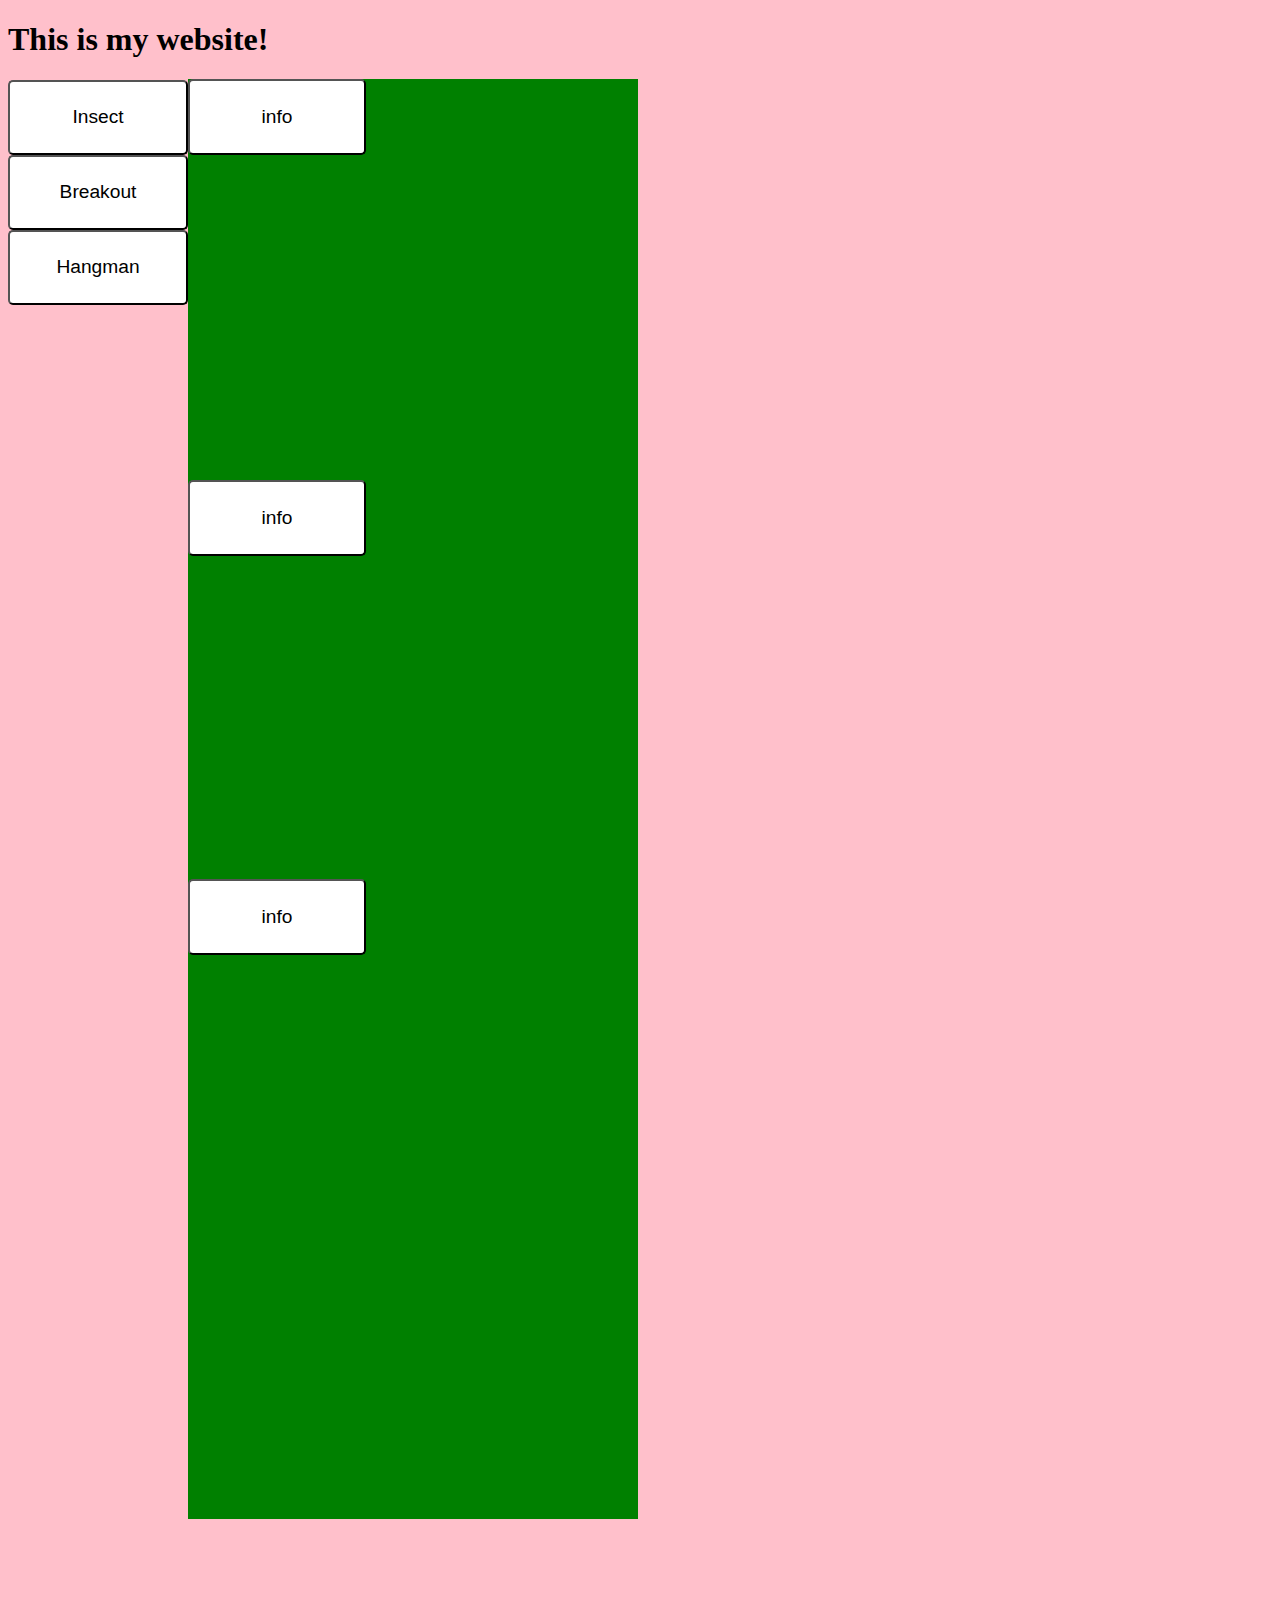
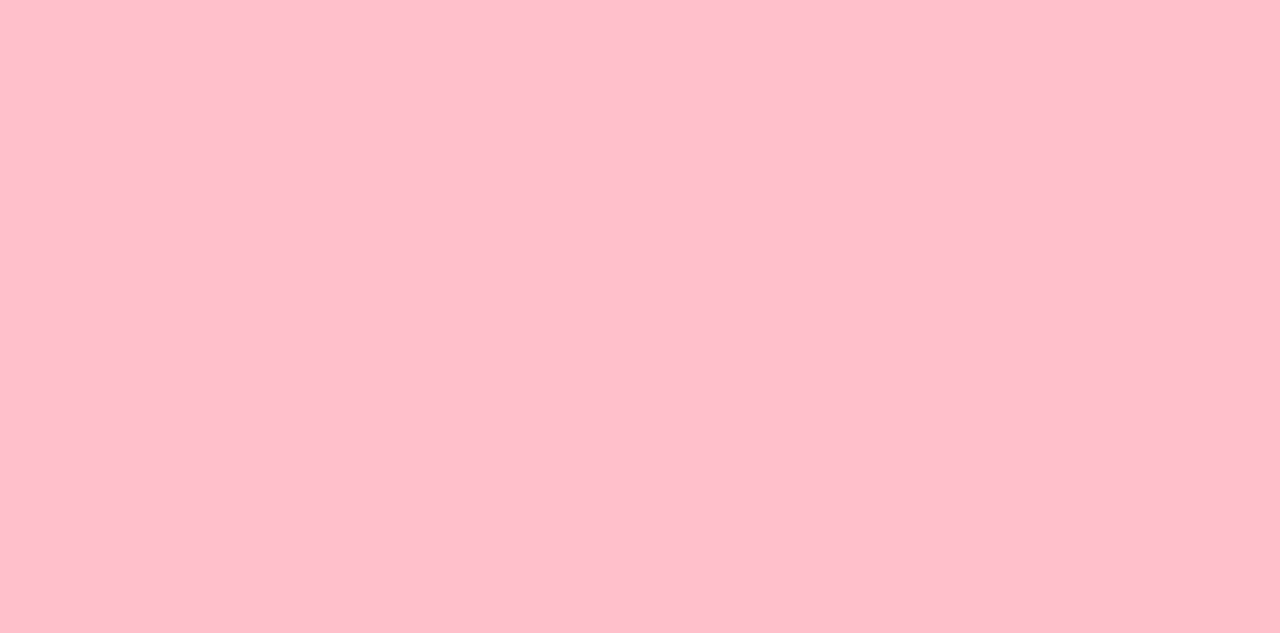
==== index.html @ c1d019c3 "Mon, May 20, 2024, 7:22 PM -07:00" ====
<!DOCTYPE html>
<html lang="en">
<head>
    <meta charset="UTF-8">
    <meta name="viewport" content="width=device-width, initial-scale=1.0">
    <title>website2</title>
    <link rel="stylesheet" href="css/index.css">
</head>
<body>
    <h1>This is my website!</h1>
    <div class="gamebut" id="insect">
      <a href = "insect.html"><button class="btn">Insect</button></a>
    </div>
    <div class="gamebut" id="break">
        <a href = "breakout.html"><button class="btn">Breakout</button></a>
    </div>
    <div class="gamebut" id="hang">
        <a href = "hangman.html"><button class="btn">Hangman</button></a>
    </div>
    <div class="ins">
        <div class="input1">This Game</div>
        <button class="btn1">info</button>
    </div>
    <div class="br">
        <div class="input2">This Game</div>
        <button class="btn2">info</button>
    </div>
    <div class="ha">
        <div class="input3">This </div>
        <button class="btn3">info</button>
    </div>

</body>
    <script src="js/index.js"></script>
</html>
---- css/index.css ----
* {
    text-decoration: none;
}

.btn {
    position: relative;
    background-color: white;
    cursor: pointer;
    border-radius: 5px;
    font-size: 1.2rem;
    width: 180px;
    height: 75px;
    text-align: center;
}

body {
    position: relative;
    background-color: pink;
    justify-content: center;
    align-items: center;
  }

.title {
    text-color: red;
    background-color: green;
}

.ins {
    background-color: green;
    position: relative;
    top: -226px;
    left: 180px;
    width: 50vh;
    height: 50vw;
}

.ins.active .input1 {

    font-size: 4px;
    overflow-wrap: break-word;
    z-index: 3;
    position: relative;
    top: 2px;
    background-color: white;
    cursor: pointer;
    border-radius: 5px;
    font-size: 1.2rem;
    width: 400px;
    height: 73px;
    text-align: center;
    display: flex;
    align-items: center;
    justify-content: center;
    outline: 2px solid black;
}



.input1 {
    z-index: 0;
    position: relative;
    top: 10px;
    background-color: white;
    cursor: pointer;
    border-radius: 5px;
    font-size: 1.2rem;
    width: 178px;
    height: 50px;
    text-align: center;
    display: flex;
    align-items: center;
    justify-content: center;

}

.btn1 {
    z-index: 3;
    position: absolute;
    top: 0;
    left: 0;
    background-color: white;
    cursor: pointer;
    border-radius: 5px;
    font-size: 1.2rem;
    width: 178px;
    height: 76px;
    text-align: center;

}

.ins.active .btn1 {
    z-index: 4;
    position: absolute;
    top: 0;
    left: 400px;
    background-color: white;
    cursor: pointer;
    border-radius: 5px;
    font-size: 1.2rem;
    width: 178px;
    height: 76px;
    text-align: center;

}

.br {
    background-color: green;
    position: relative;
    top: -465px;
    left: 180px;
    width: 50vh;
    height: 50vw;
}

.br.active .input2 {

    font-size: 4px;
    overflow-wrap: break-word;
    z-index: 3;
    position: relative;
    top: 2px;
    background-color: white;
    cursor: pointer;
    border-radius: 5px;
    font-size: 1.2rem;
    width: 400px;
    height: 73px;
    text-align: center;
    display: flex;
    align-items: center;
    justify-content: center;
    outline: 2px solid black;
}



.input2 {
    z-index: 0;
    position: relative;
    top: 10px;
    background-color: white;
    cursor: pointer;
    border-radius: 5px;
    font-size: 1.2rem;
    width: 178px;
    height: 50px;
    text-align: center;
    display: flex;
    align-items: center;
    justify-content: center;

}

.btn2 {
    z-index: 3;
    position: absolute;
    top: 0;
    left: 0;
    background-color: white;
    cursor: pointer;
    border-radius: 5px;
    font-size: 1.2rem;
    width: 178px;
    height: 76px;
    text-align: center;

}

.br.active .btn2 {
    z-index: 4;
    position: absolute;
    top: 0;
    left: 400px;
    background-color: white;
    cursor: pointer;
    border-radius: 5px;
    font-size: 1.2rem;
    width: 178px;
    height: 76px;
    text-align: center;

}

.ha {
    background-color: green;
    position: relative;
    top: -706px;
    left: 180px;
    width: 50vh;
    height: 50vw;
}

.ha.active .input3 {

    font-size: 4px;
    overflow-wrap: break-word;
    z-index: 3;
    position: relative;
    top: 2px;
    background-color: white;
    cursor: pointer;
    border-radius: 5px;
    font-size: 1.2rem;
    width: 400px;
    height: 73px;
    text-align: center;
    display: flex;
    align-items: center;
    justify-content: center;
    outline: 2px solid black;
}



.input3 {
    z-index: 0;
    position: relative;
    top: 10px;
    background-color: white;
    cursor: pointer;
    border-radius: 5px;
    font-size: 1.2rem;
    width: 178px;
    height: 50px;
    text-align: center;
    display: flex;
    align-items: center;
    justify-content: center;

}

.btn3 {
    z-index: 3;
    position: absolute;
    top: 0;
    left: 0;
    background-color: white;
    cursor: pointer;
    border-radius: 5px;
    font-size: 1.2rem;
    width: 178px;
    height: 76px;
    text-align: center;

}

.ha.active .btn3 {
    z-index: 4;
    position: absolute;
    top: 0;
    left: 400px;
    background-color: white;
    cursor: pointer;
    border-radius: 5px;
    font-size: 1.2rem;
    width: 178px;
    height: 76px;
    text-align: center;

}
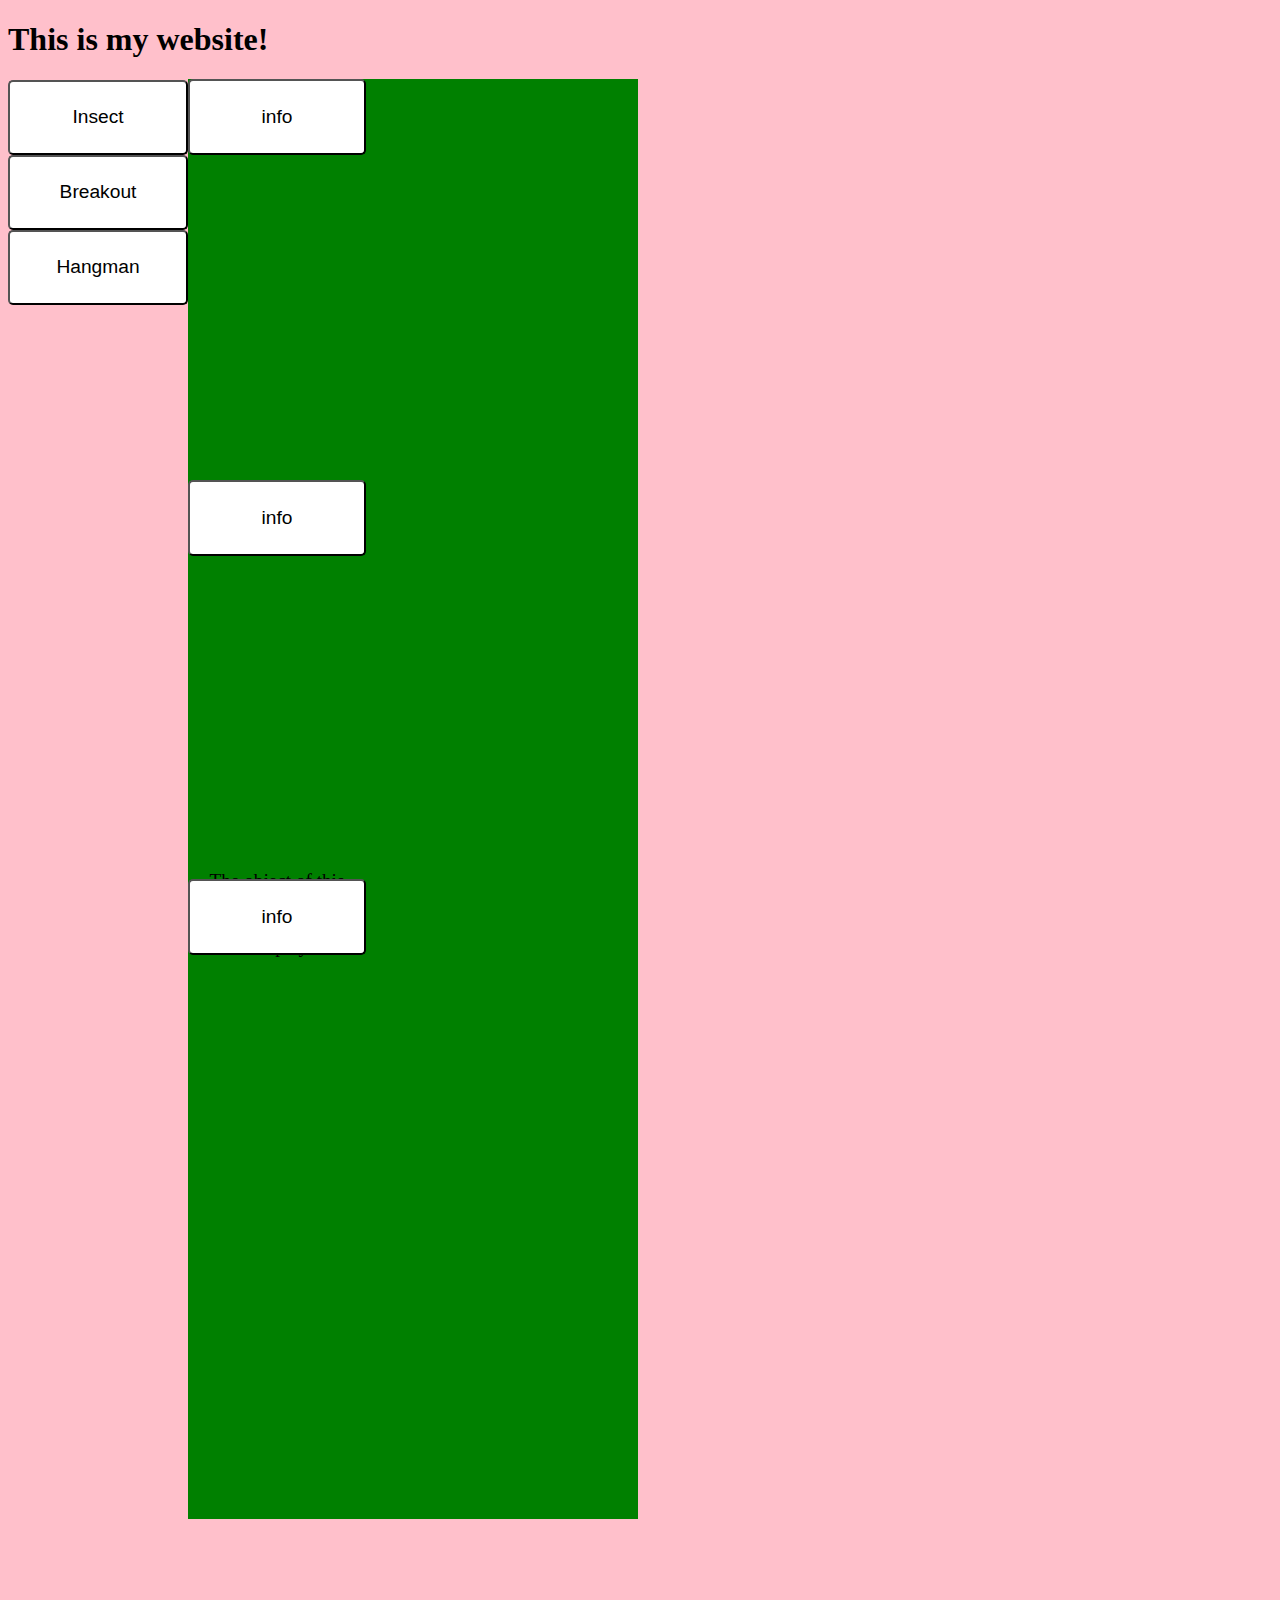
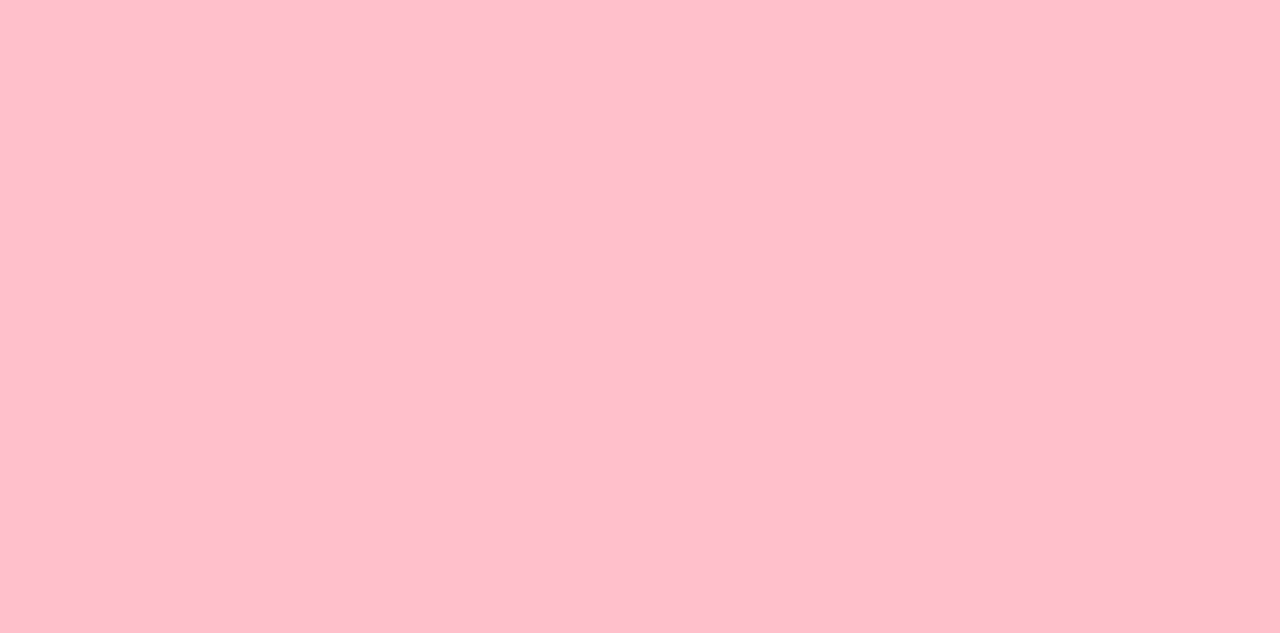
==== commit 6db52d2a: "Mon, May 20, 2024, 7:23 PM -07:00" ====
--- a/index.html
+++ b/index.html
@@ -22,11 +22,11 @@
         <button class="btn1">info</button>
     </div>
     <div class="br">
-        <div class="input2">This Game</div>
+        <div class="input2"></div>
         <button class="btn2">info</button>
     </div>
     <div class="ha">
-        <div class="input3">This </div>
+        <div class="input3">The object of this game is to guess the word that is prompted to the player.</div>
         <button class="btn3">info</button>
     </div>
 
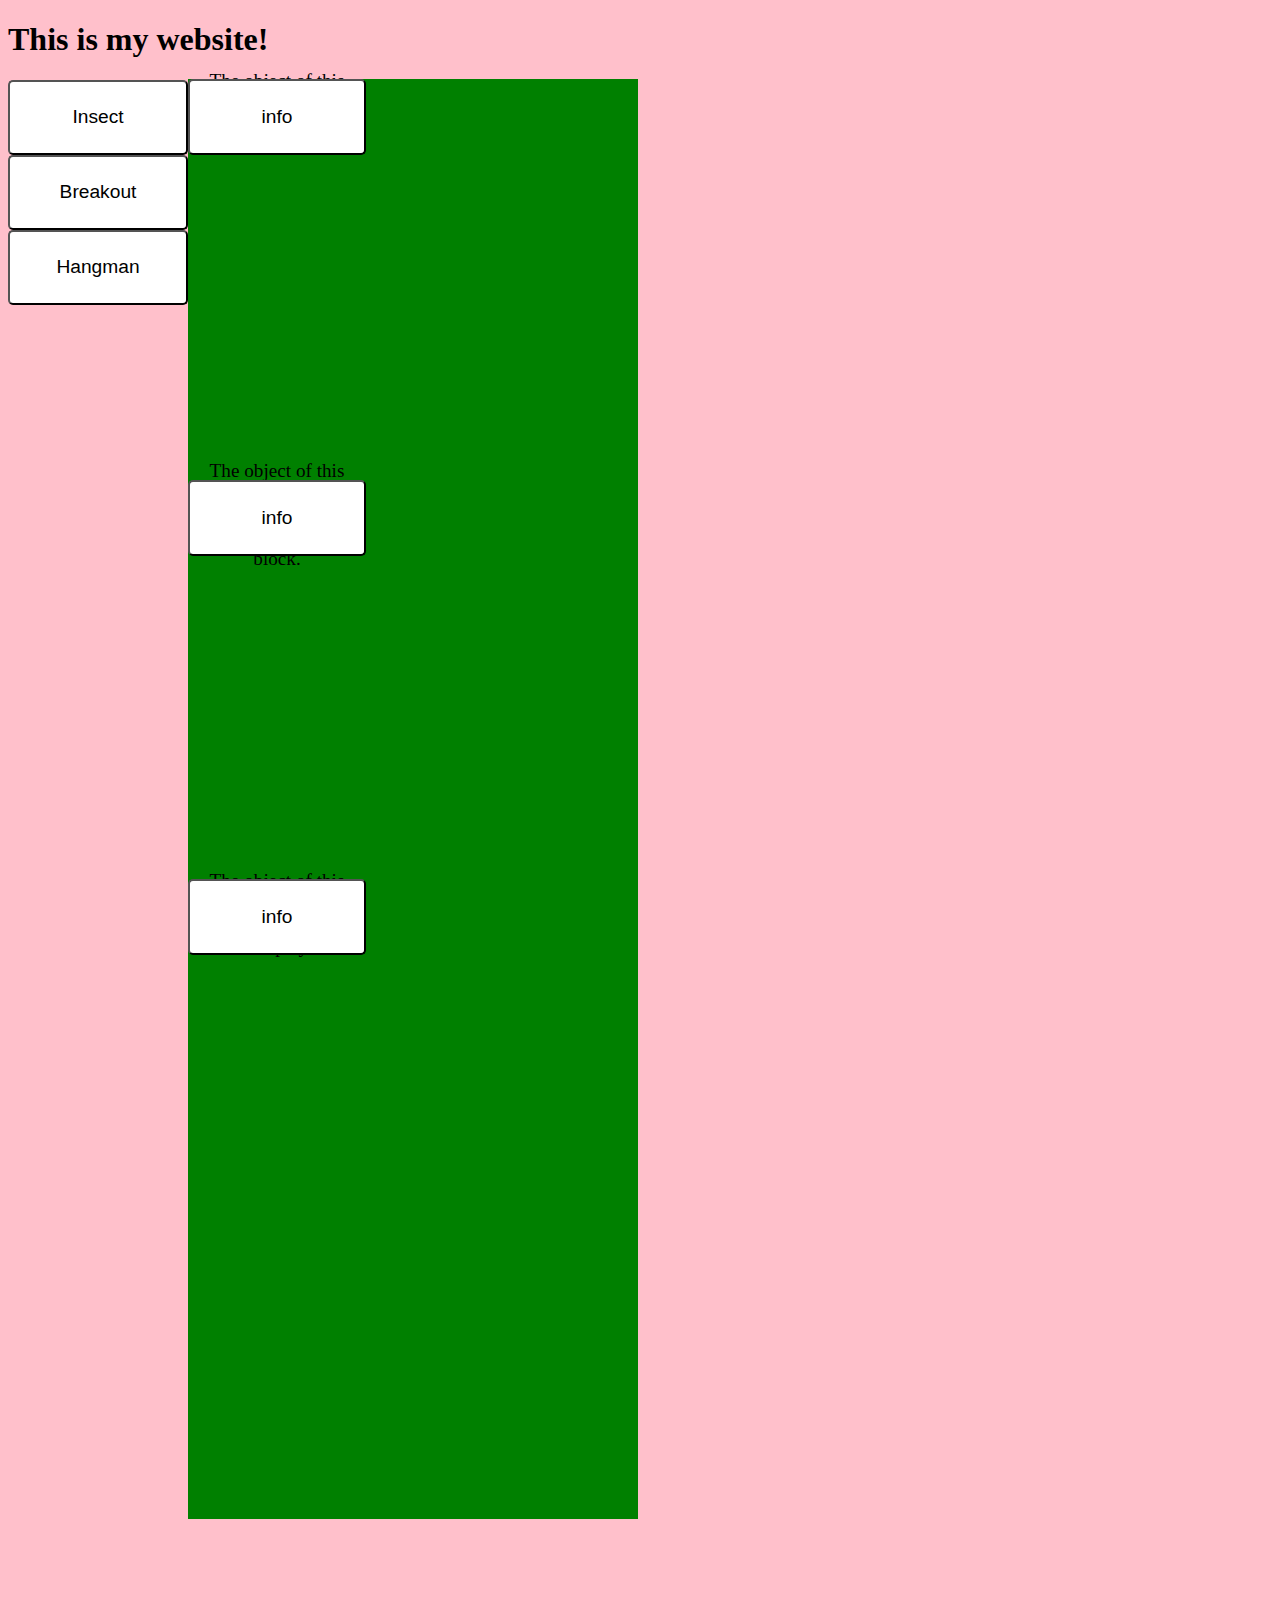
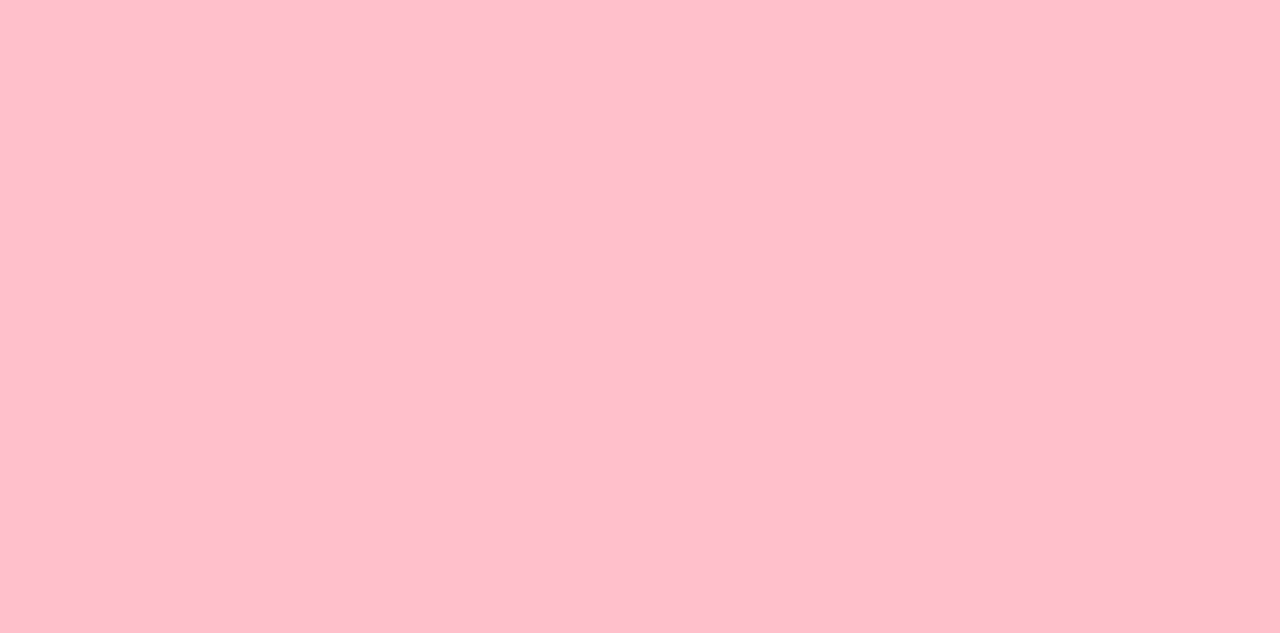
==== commit 0219a74f: "Mon, May 20, 2024, 7:26 PM -07:00" ====
--- a/index.html
+++ b/index.html
@@ -18,11 +18,11 @@
         <a href = "hangman.html"><button class="btn">Hangman</button></a>
     </div>
     <div class="ins">
-        <div class="input1">This Game</div>
+        <div class="input1">The object of this game is to catch 60 bugs before 30 seconds.</div>
         <button class="btn1">info</button>
     </div>
     <div class="br">
-        <div class="input2"></div>
+        <div class="input2">The object of this game is to keep the ball going while getting rid of each block.</div>
         <button class="btn2">info</button>
     </div>
     <div class="ha">
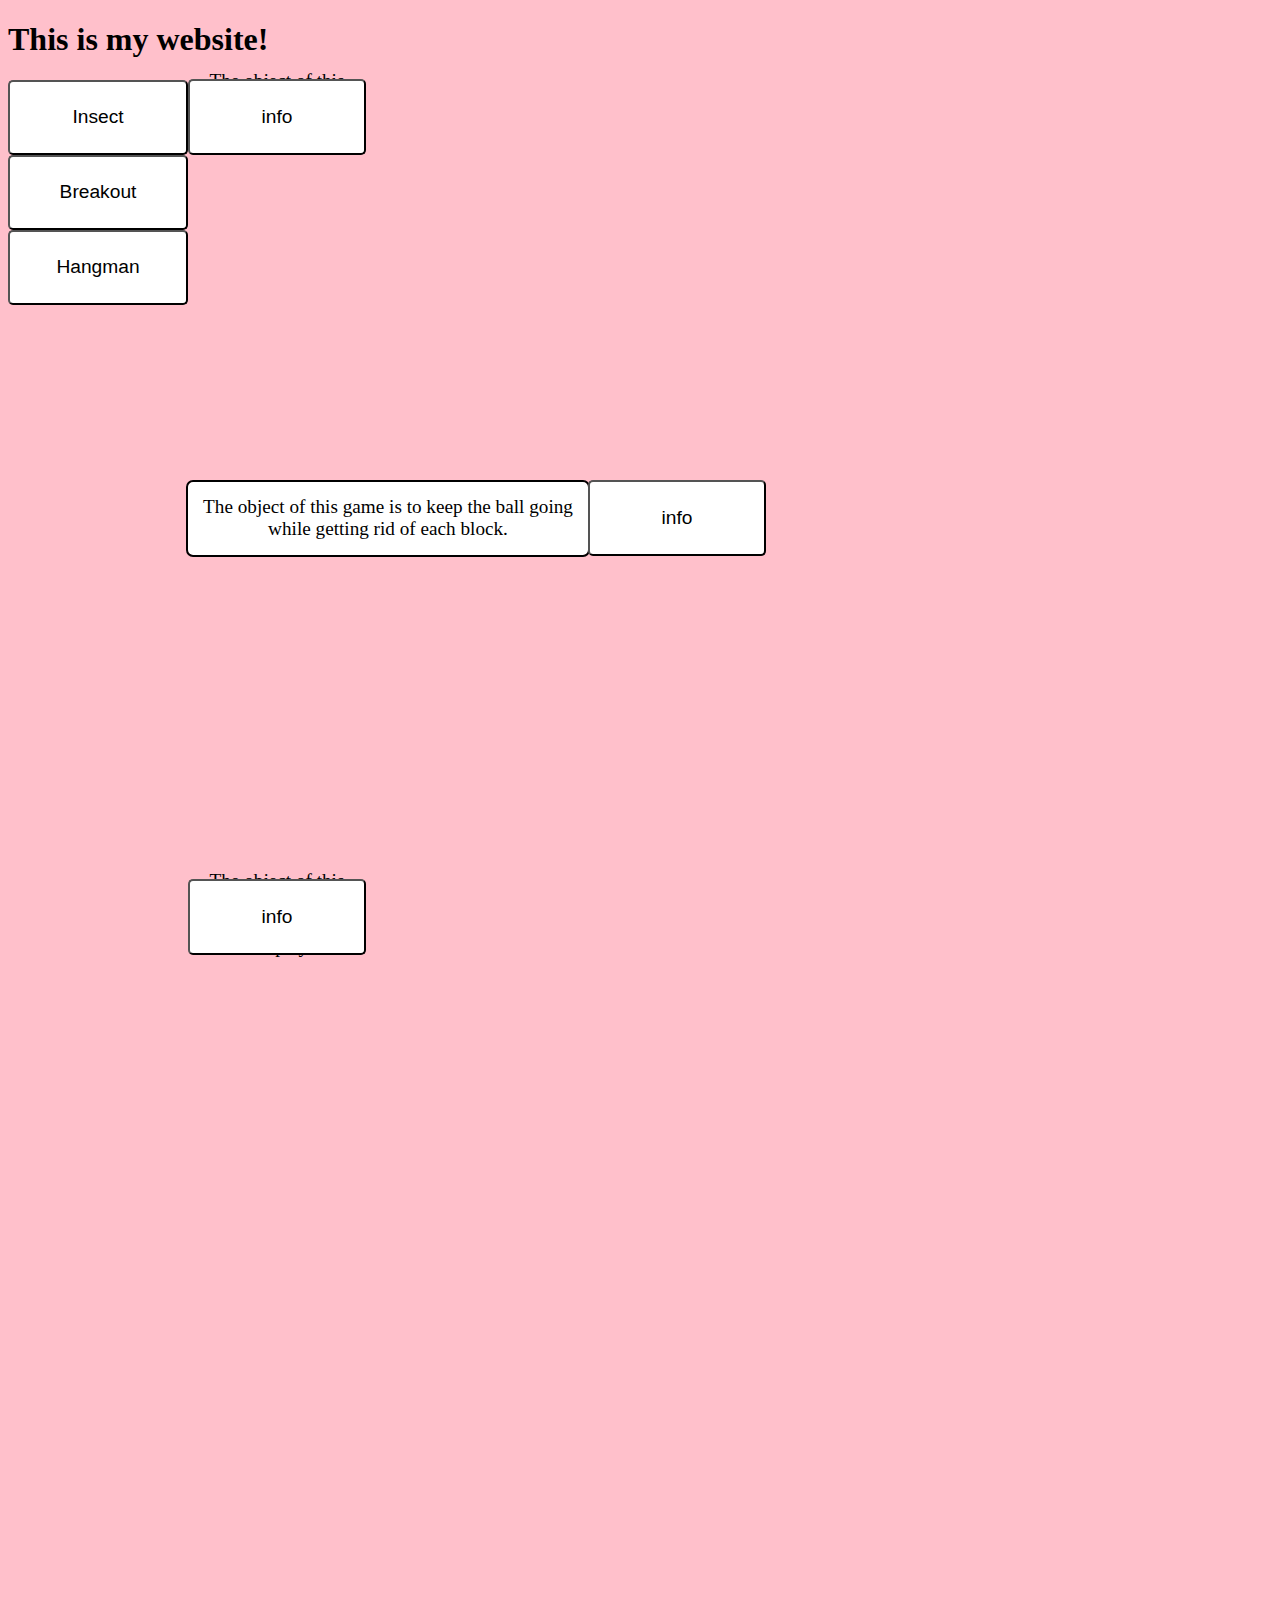
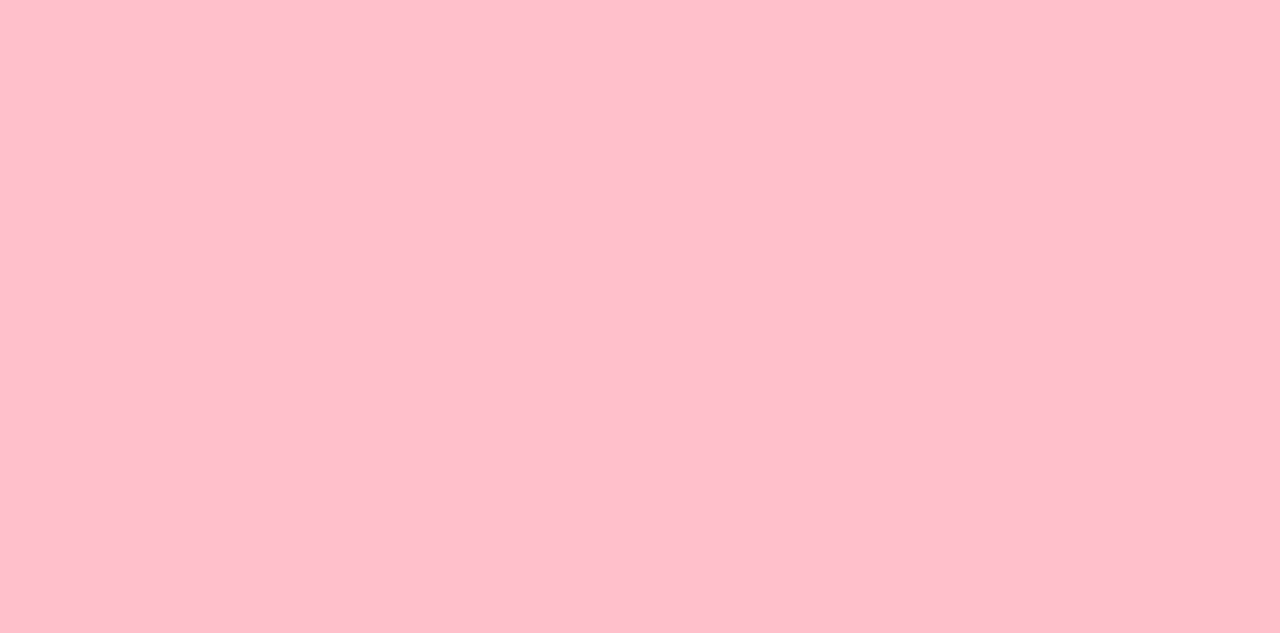
==== commit 9cc8a503: "Mon, May 20, 2024, 7:33 PM -07:00" ====
--- a/index.html
+++ b/index.html
@@ -21,7 +21,7 @@
         <div class="input1">The object of this game is to catch 60 bugs before 30 seconds.</div>
         <button class="btn1">info</button>
     </div>
-    <div class="br">
+    <div class="br active">
         <div class="input2">The object of this game is to keep the ball going while getting rid of each block.</div>
         <button class="btn2">info</button>
     </div>
--- a/css/index.css
+++ b/css/index.css
@@ -22,11 +22,9 @@
 
 .title {
     text-color: red;
-    background-color: green;
 }
 
 .ins {
-    background-color: green;
     position: relative;
     top: -226px;
     left: 180px;
@@ -104,7 +102,6 @@
 }
 
 .br {
-    background-color: green;
     position: relative;
     top: -465px;
     left: 180px;
@@ -113,8 +110,7 @@
 }
 
 .br.active .input2 {
-
-    font-size: 4px;
+    font-size: 400px;
     overflow-wrap: break-word;
     z-index: 3;
     position: relative;
@@ -135,6 +131,7 @@
 
 
 .input2 {
+
     z-index: 0;
     position: relative;
     top: 10px;
@@ -182,7 +179,6 @@
 }
 
 .ha {
-    background-color: green;
     position: relative;
     top: -706px;
     left: 180px;
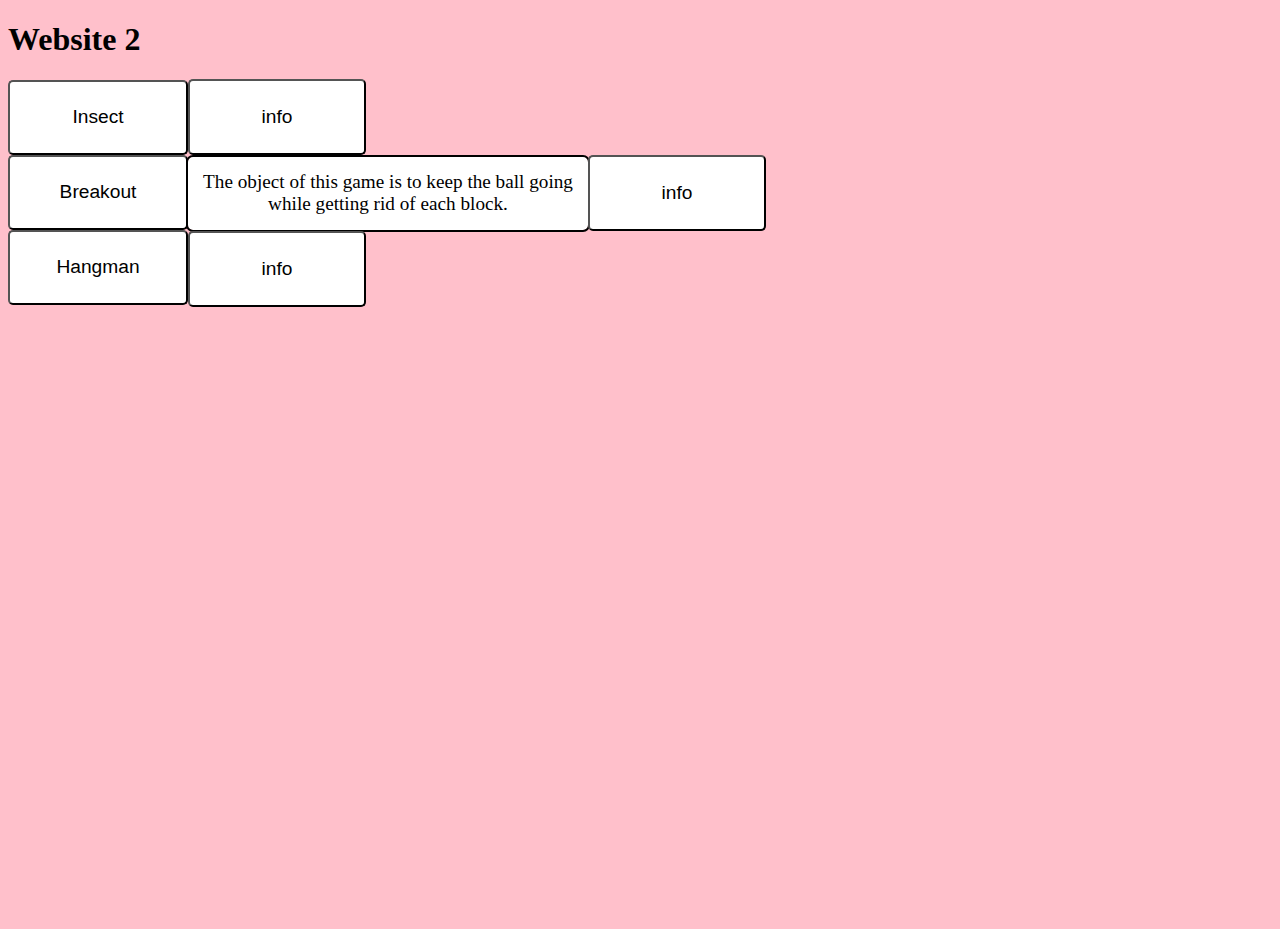
==== commit 8a98094c: "Mon, May 20, 2024, 7:53 PM -07:00" ====
--- a/index.html
+++ b/index.html
@@ -7,7 +7,7 @@
     <link rel="stylesheet" href="css/index.css">
 </head>
 <body>
-    <h1>This is my website!</h1>
+    <h1>Website 2</h1>
     <div class="gamebut" id="insect">
       <a href = "insect.html"><button class="btn">Insect</button></a>
     </div>
--- a/css/index.css
+++ b/css/index.css
@@ -14,10 +14,13 @@
 }
 
 body {
+
     position: relative;
     background-color: pink;
     justify-content: center;
     align-items: center;
+    height: 100vh;
+
   }
 
 .title {
@@ -29,12 +32,10 @@
     top: -226px;
     left: 180px;
     width: 50vh;
-    height: 50vw;
+    height: 76px;
 }
 
 .ins.active .input1 {
-
-    font-size: 4px;
     overflow-wrap: break-word;
     z-index: 3;
     position: relative;
@@ -61,7 +62,7 @@
     background-color: white;
     cursor: pointer;
     border-radius: 5px;
-    font-size: 1.2rem;
+    font-size: .5rem;
     width: 178px;
     height: 50px;
     text-align: center;
@@ -103,14 +104,14 @@
 
 .br {
     position: relative;
-    top: -465px;
+    top: -226px;
     left: 180px;
     width: 50vh;
-    height: 50vw;
+    height: 76px;
+
 }
 
 .br.active .input2 {
-    font-size: 400px;
     overflow-wrap: break-word;
     z-index: 3;
     position: relative;
@@ -138,7 +139,7 @@
     background-color: white;
     cursor: pointer;
     border-radius: 5px;
-    font-size: 1.2rem;
+    font-size: .5rem;
     width: 178px;
     height: 50px;
     text-align: center;
@@ -179,16 +180,14 @@
 }
 
 .ha {
-    position: relative;
-    top: -706px;
+
+    position: relative;
+    top: -226px;
     left: 180px;
-    width: 50vh;
-    height: 50vw;
 }
 
 .ha.active .input3 {
 
-    font-size: 4px;
     overflow-wrap: break-word;
     z-index: 3;
     position: relative;
@@ -215,7 +214,7 @@
     background-color: white;
     cursor: pointer;
     border-radius: 5px;
-    font-size: 1.2rem;
+    font-size: .5rem;
     width: 178px;
     height: 50px;
     text-align: center;
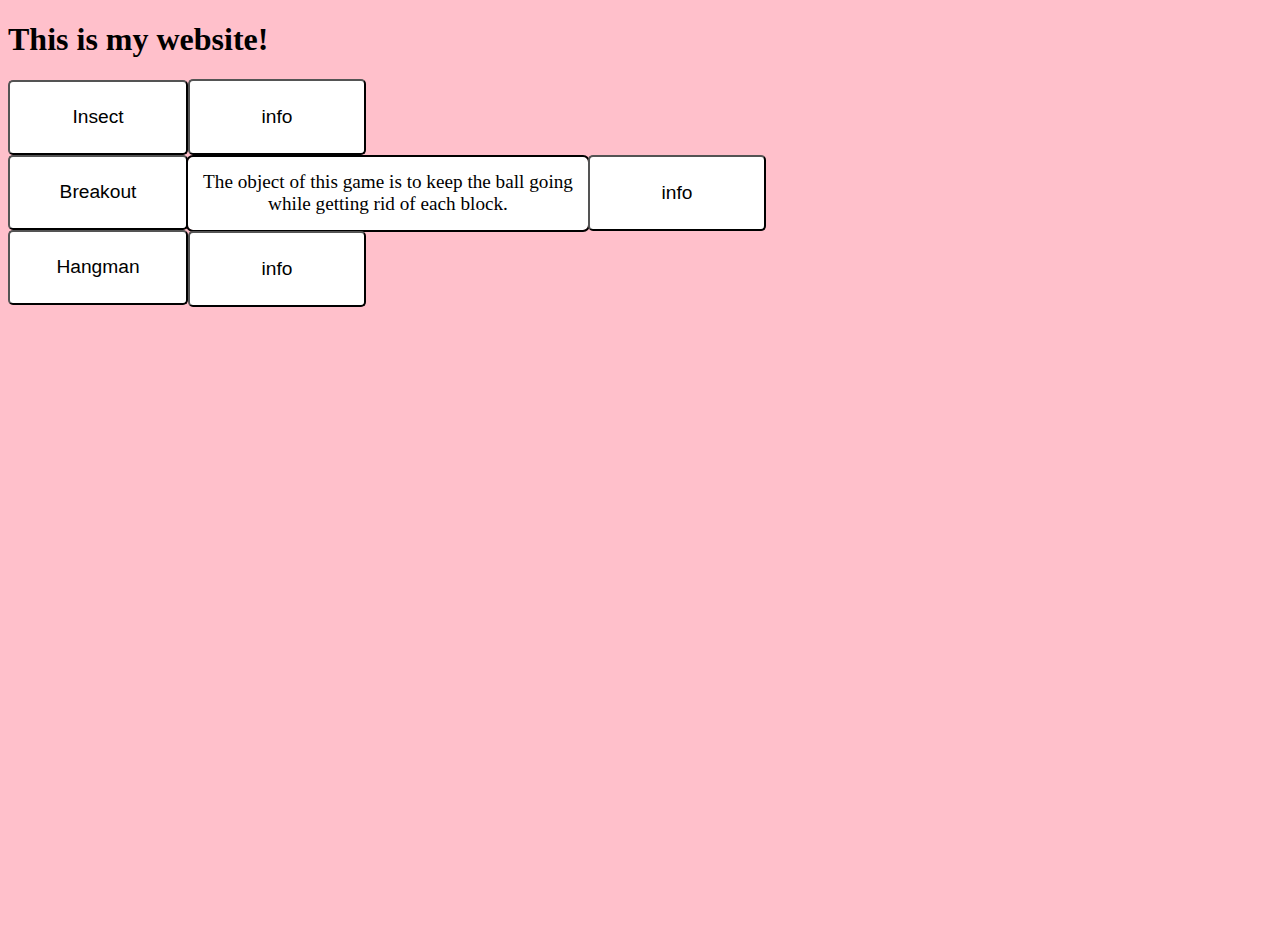
==== commit 8663e419: "Mon, May 20, 2024, 7:54 PM -07:00" ====
--- a/index.html
+++ b/index.html
@@ -7,7 +7,7 @@
     <link rel="stylesheet" href="css/index.css">
 </head>
 <body>
-    <h1>Website 2</h1>
+    <h1>This is my website!</h1>
     <div class="gamebut" id="insect">
       <a href = "insect.html"><button class="btn">Insect</button></a>
     </div>
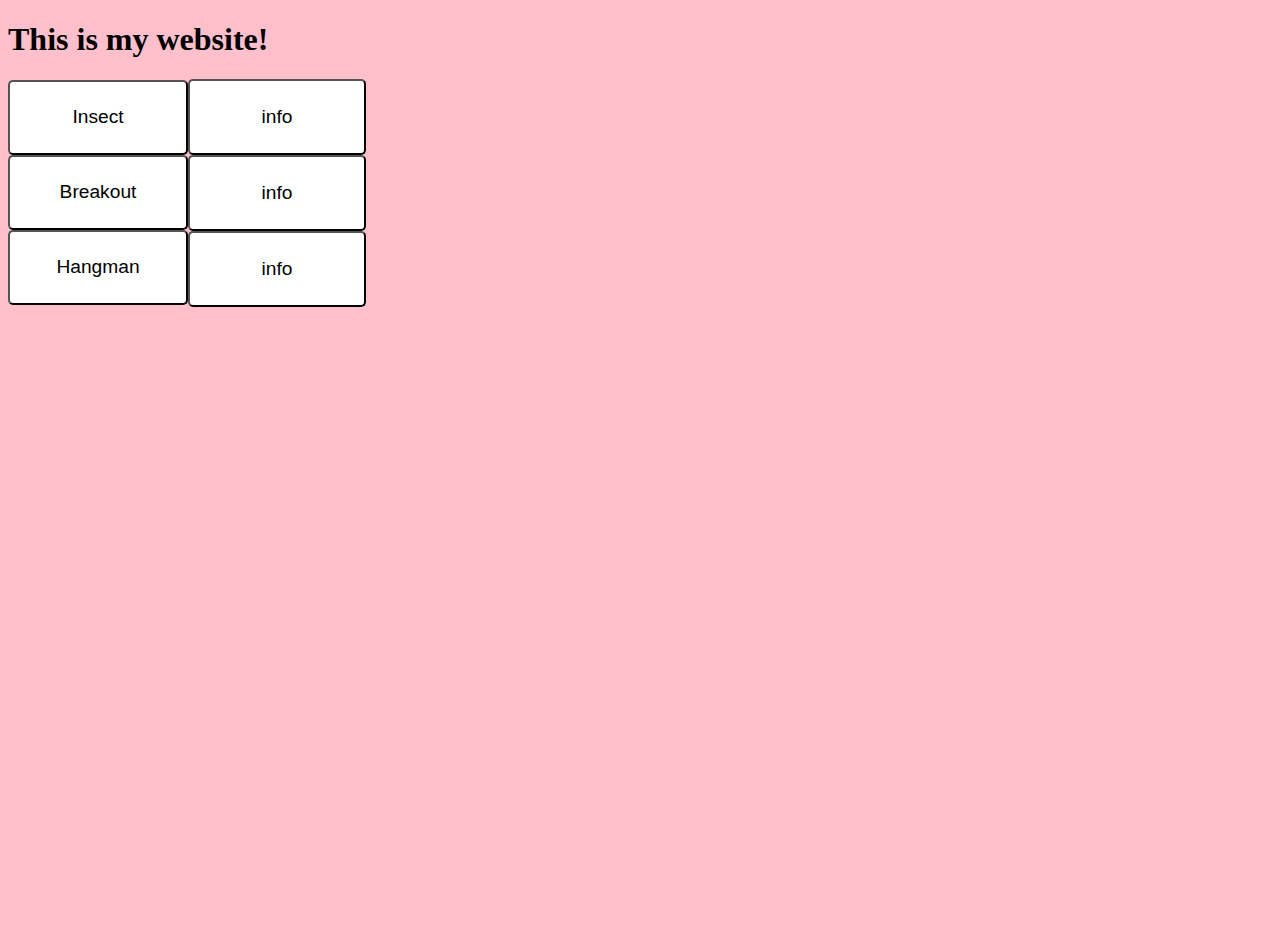
==== commit 7e079aeb: "Mon, May 20, 2024, 8:15 PM -07:00" ====
--- a/index.html
+++ b/index.html
@@ -21,7 +21,7 @@
         <div class="input1">The object of this game is to catch 60 bugs before 30 seconds.</div>
         <button class="btn1">info</button>
     </div>
-    <div class="br active">
+    <div class="br">
         <div class="input2">The object of this game is to keep the ball going while getting rid of each block.</div>
         <button class="btn2">info</button>
     </div>
